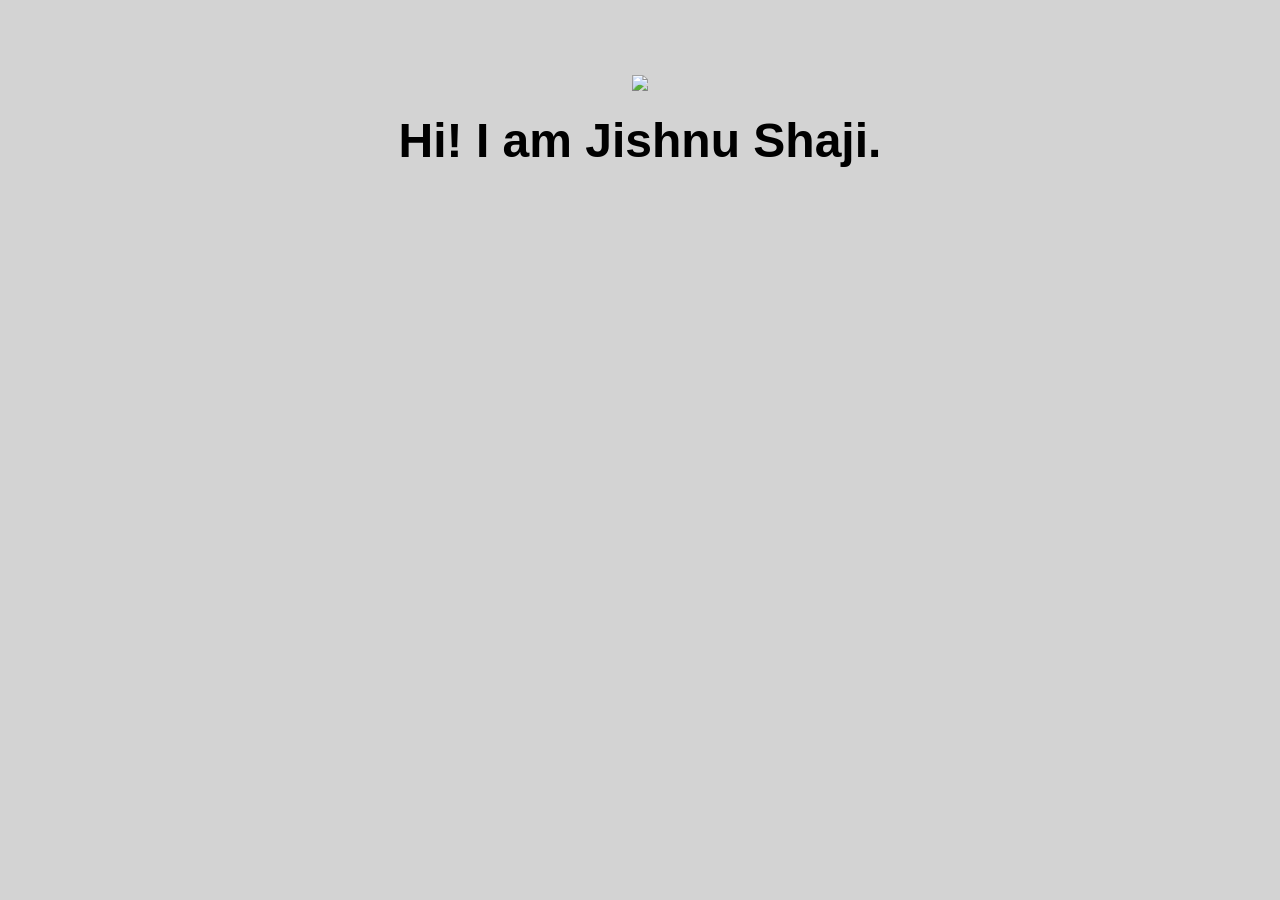
==== home.html @ e34dbebf "h" ====
<!doctype html>
<html>
    <head>
        <link href="/ui/style.css" rel="stylesheet" />
    </head>
    <body>
        <div class="center">
            <img src="/ui/madi.png" class="img-medium"/>
        </div>
        <br>
        <div class="center text-big bold">
            Hi! I am Jishnu Shaji.
        </div>
        <script type="text/javascript" src="/ui/main.js">
        </script>
    </body>
</html>
---- ui/style.css ----
body {
    font-family: sans-serif;
    background-color: lightgrey;
    margin-top: 75px;
}

.center {
    text-align: center;
}

.text-big {
    font-size: 300%;
}

.bold {
    font-weight: bold;
}

.img-medium {
    height: 300px;
}
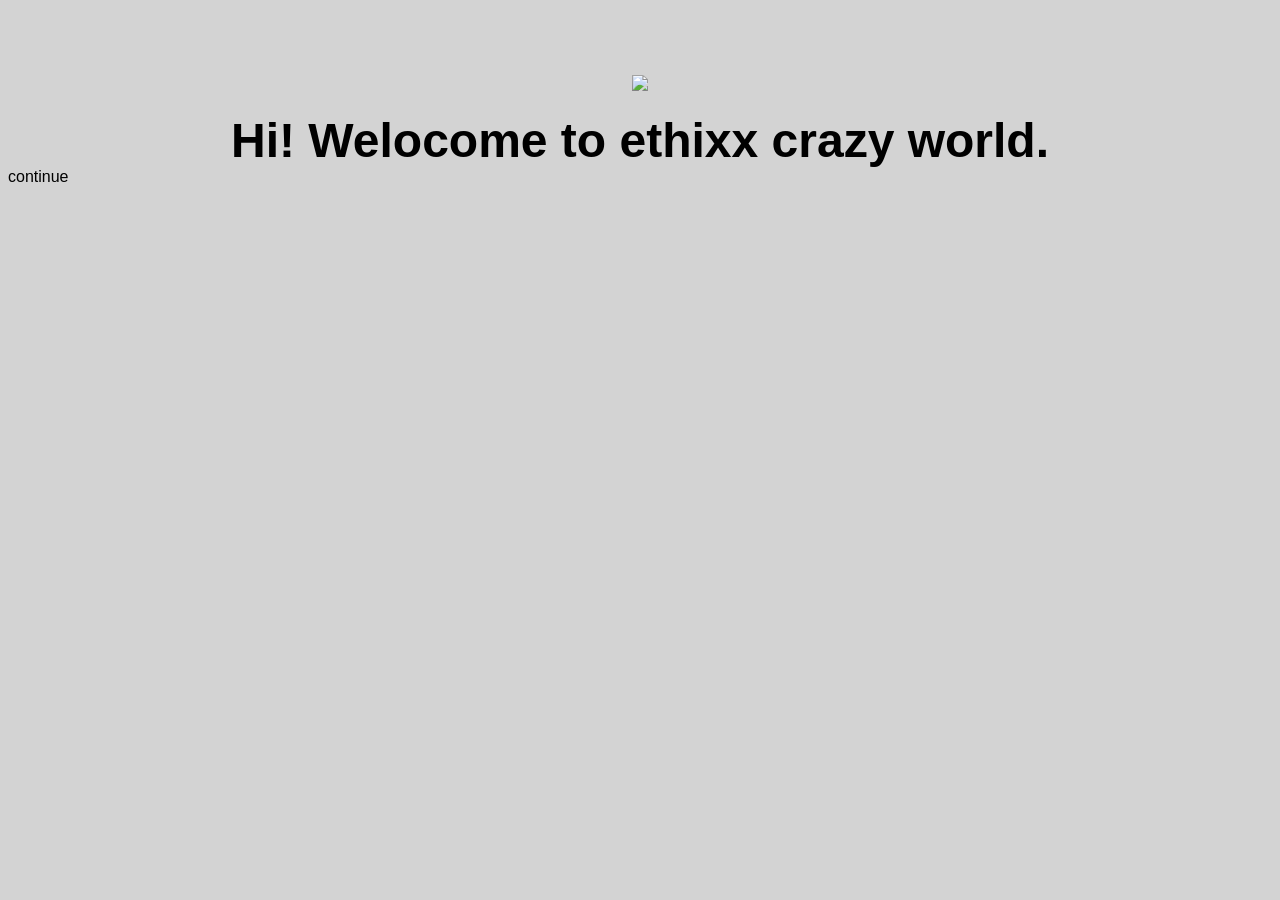
==== commit be4b46b7: "[imad-console] Updates home.html" ====
--- a/home.html
+++ b/home.html
@@ -9,8 +9,9 @@
         </div>
         <br>
         <div class="center text-big bold">
-            Hi! I am Jishnu Shaji.
+            Hi! Welocome to ethixx crazy world.
         </div>
+        <href>continue</href>
         <script type="text/javascript" src="/ui/main.js">
         </script>
     </body>
